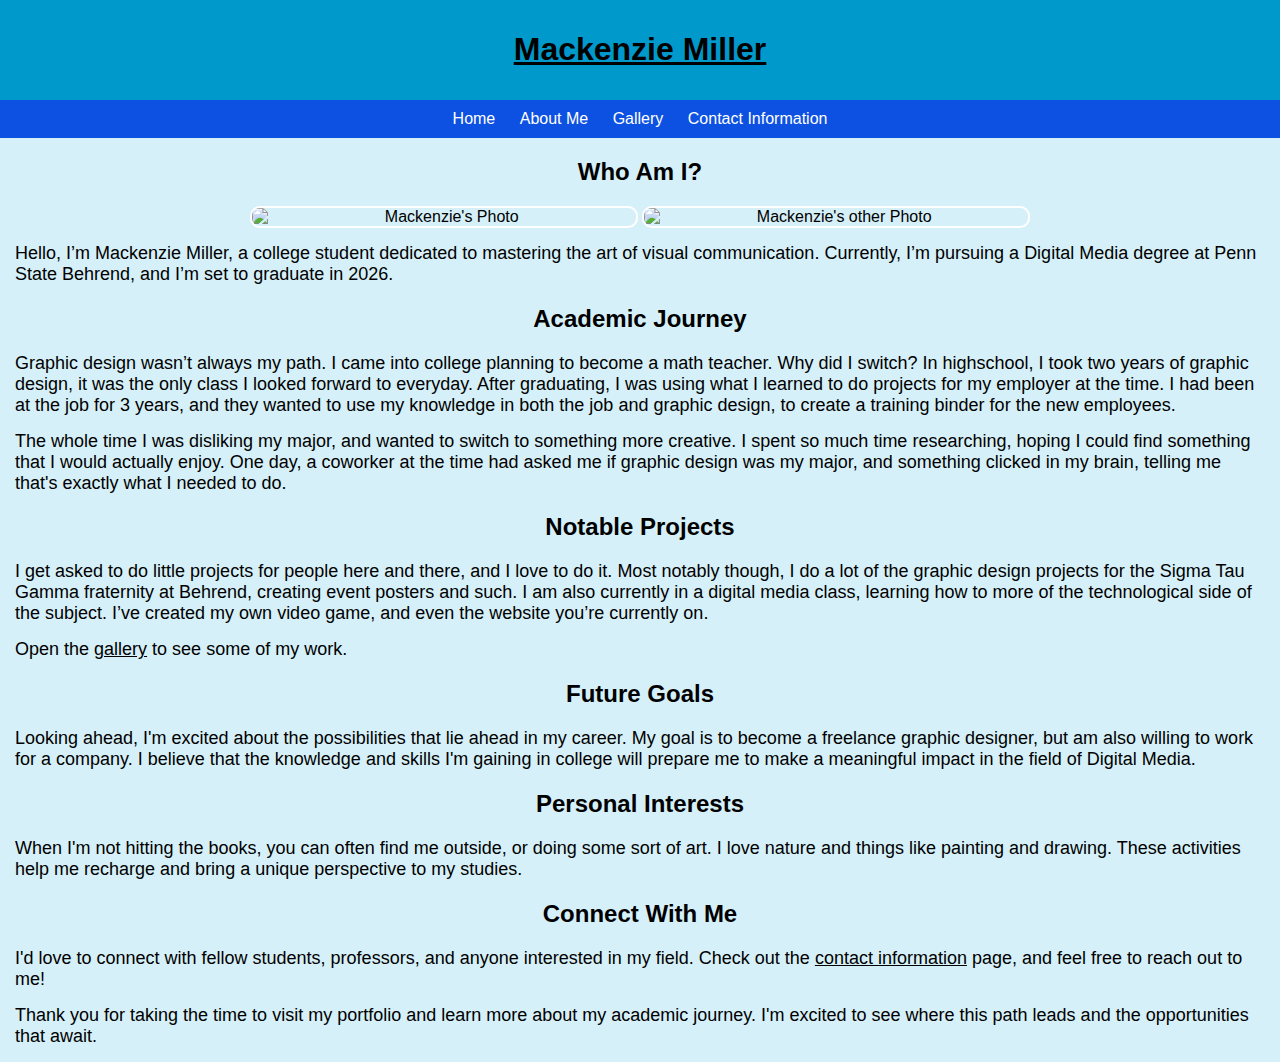
==== docs/aboutme.html @ ce682cbf "fixing docs name" ====
<!DOCTYPE html>
<html xmlns="http://www.w3.org/1999/xhtml">
    <head>
        <title>About Me - Mackenzie Miller</title>
        <meta charset="UTF-8" />
        <meta name="viewport" content="width=device-width, initial-scale=1.0" />
        <link rel="stylesheet" type="text/css" href="styles.css">
        </link>
            <style>
        
        .image-container {
            text-align: center;
        }

        .image-container img {
            display: inline-block;
            margin: 0 auto; 
            width: 30%;
            border: 2px solid white;
            border-radius: 10px;
        }
    </style>
    </head>
    <body>
        <header>
            <h1><a href="index.html">Mackenzie Miller</a></h1>
        </header>
        <nav>
            <a href="index.html">Home</a>
            <a href="aboutme.html">About Me</a>
            <a href="gallery.html">Gallery</a>
            <a href="contactinformation.html">Contact Information</a>
        </nav>
        <div class="container">
            <div class="content">
                <h2 style="text-align: center;">Who Am I?</h2>
                <div class="image-container">
                    <img src="mackenzie.jpg" alt="Mackenzie's Photo"></img>
                        <img src="mackenzie2.jpg" alt="Mackenzie's other Photo"></img>
                </div>
                <p>
                    Hello, I’m Mackenzie Miller, a college student dedicated to mastering the art of visual communication. Currently, I’m pursuing a Digital Media degree at Penn State Behrend, and I’m set to graduate in 2026.                </p>
               
              
                <h2 style="text-align: center;">Academic Journey</h2>
                <p>
                    Graphic design wasn’t always my path. I came into college planning to become a math teacher. Why did I switch? In highschool, I took two years of graphic design, it was the only class I looked forward to everyday. After graduating, I was using what I learned to do projects for my employer at the time. I had been at the job for 3 years, and they wanted to use my knowledge in both the job and graphic design, to create a training binder for the new employees. 
                </p>
                <p>
                    The whole time I was disliking my major, and wanted to switch to something more creative. I spent so much time researching, hoping I could find something that I would actually enjoy. One day, a coworker at the time had asked me if graphic design was my major, and something clicked in my brain, telling me that's exactly what I needed to do.
                </p>
                <h2 style="text-align: center;">Notable Projects</h2>
                <p>
                    I get asked to do little projects for people here and there, and I love to do it. Most notably though, I do a lot of the graphic design projects for the Sigma Tau Gamma fraternity at Behrend, creating event posters and such. I am also currently in a digital media class, learning how to more of the technological side of the subject. I’ve created my own video game, and even the website you’re currently on.   
                </p>
                <p>
                    Open the <a href="gallery.html">gallery</a> to see some of my work.
                </p>
                <h2 style="text-align: center;">Future Goals</h2>
              <p>
                  Looking ahead, I'm excited about the possibilities that lie ahead in my career. My goal is to become a freelance graphic designer, but am also willing to work for a company. I believe that the knowledge and skills I'm gaining in college will prepare me to make a meaningful impact in the field of Digital Media.
              </p>
                <h2 style="text-align: center;">Personal Interests</h2>
                <p>
                    When I'm not hitting the books, you can often find me outside, or doing some sort of art. I love nature and things like painting and drawing. These activities help me recharge and bring a unique perspective to my studies.
                </p>
                <h2 style="text-align: center;">Connect With Me</h2>
                <p>
                    I'd love to connect with fellow students, professors, and anyone interested in my field. Check out the <a href="contactinformation.html">contact information</a> page, and feel free to reach out to me!
                </p>
                <p>
                    Thank you for taking the time to visit my portfolio and learn more about my academic journey. I'm excited to see where this path leads and the opportunities that await.
                </p>
            </div>
        </div>
    </body>
</html>
---- docs/styles.css ----
@font-face {
    font-family: 'Young Serif';
    src: url(YoungSerif-Regular.ttf) format('truetype');
}

body {
    background: #d6f0f9;
    font-family: Arial, sans-serif;
    margin: 0;
}

header {
    background: #0099cc;
    color: white;
    text-align: center;
    padding: 10px;
    font-family: "Young Serif", Arial, sans-serif;
}

nav {
    background: #0d51e2;
    text-align: center;
    padding: 10px;
    font-family: "Young Serif", Arial, sans-serif;
}

nav a {
    color: white; 
    text-decoration: none;
    margin: 10px;
}

h1 {
    text-align: center;
    color: #ffffff;
    font-family: "Young Serif", Arial, sans-serif;
    
}

p {
    margin: 15px;
    font-size: 18px;
}

ul, ol {
    margin-left: 30px;
}

a {
    color: black; /*
@font-face {
    font-family: 'Young Serif';
    src: url(YoungSerif-Regular.ttf) format('truetype');
}

body {
    background: #d6f0f9;
    font-family: Arial, sans-serif;
    margin: 0;
}

header {
    background: #0099cc;
    color: white;
    text-align: center;
    padding: 10px;
    font-family: "Young Serif", Arial, sans-serif;
}

nav {
    background: #0d51e2;
    text-align: center;
    padding: 10px;
    font-family: "Young Serif", Arial, sans-serif;
}

nav a {
    color: white; 
    text-decoration: none;
    margin: 10px;
}

h1 {
    text-align: center;
    color: #ffffff;
    font-family: "Young Serif", Arial, sans-serif;
    
}

h2 {
    margin-left: 60px; 
    margin-right: 90px; 

}


p {
    margin: 15px;
    font-size: 18px;
}

ul, ol {
    margin-left: 30px;
}

a {
    color: black; /*
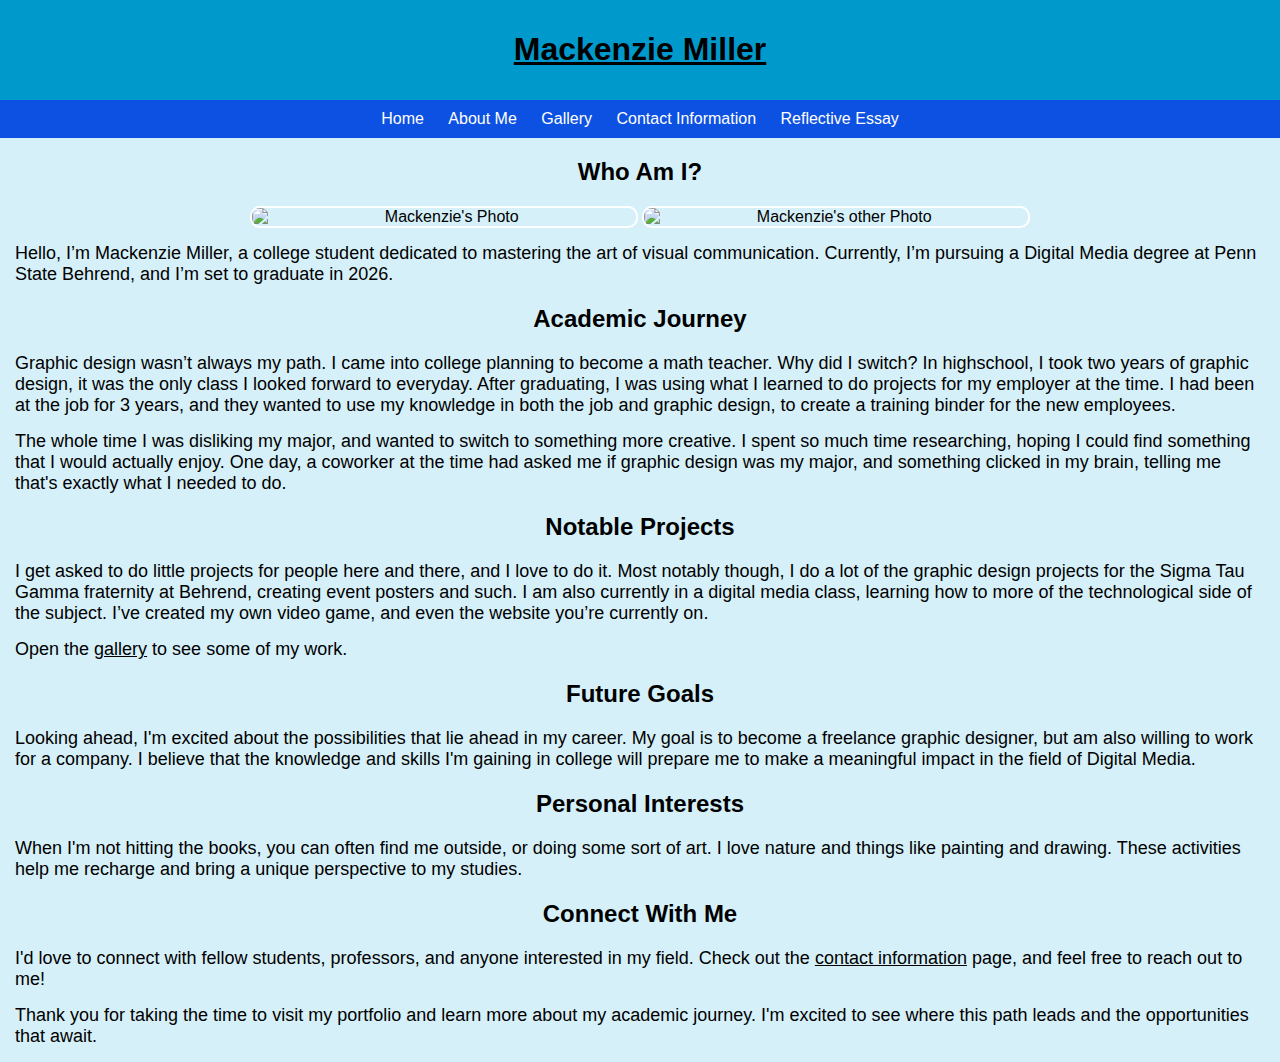
==== commit 4a0587dd: "new file" ====
--- a/docs/aboutme.html
+++ b/docs/aboutme.html
@@ -30,6 +30,7 @@
             <a href="aboutme.html">About Me</a>
             <a href="gallery.html">Gallery</a>
             <a href="contactinformation.html">Contact Information</a>
+            <a href="reflection.html">Reflective Essay</a>
         </nav>
         <div class="container">
             <div class="content">
